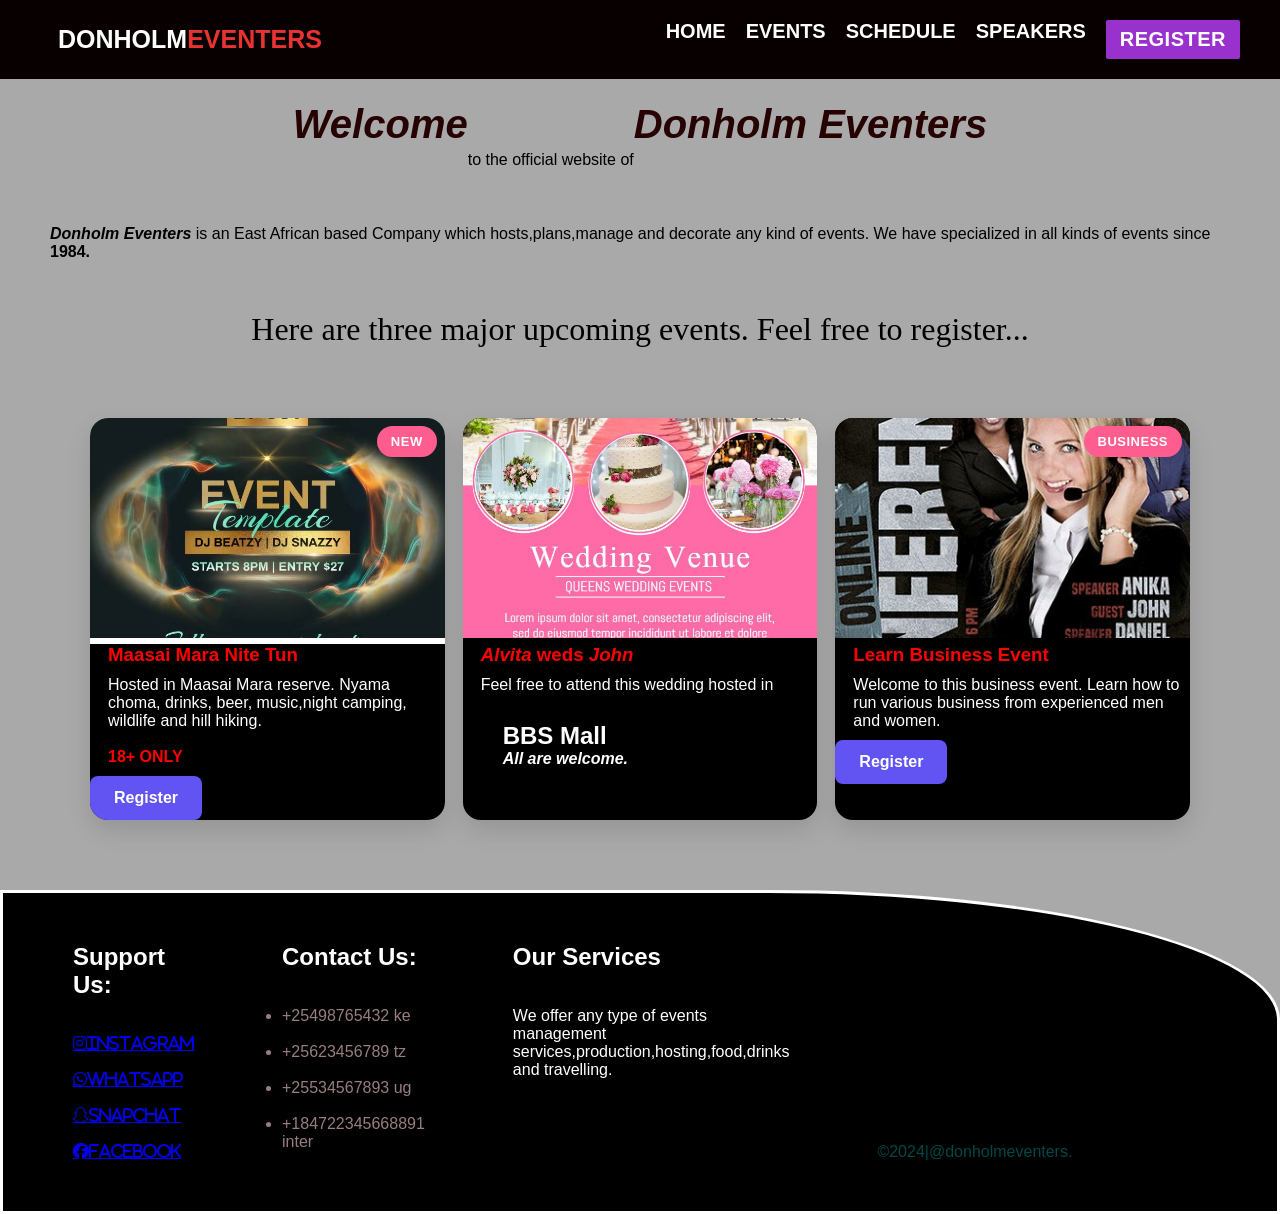
==== index.html @ 49300c49 "version one" ====
<!doctype html>
<html lang="en">
  <head>
    <meta charset="UTF-8" />
    <meta name="viewport" content="width=device-width, initial-scale=1.0" />
    <title>DONHOLM</title>
    <link rel="stylesheet" href="style.css">
    <link rel="stylesheet" href="https://cdnjs.cloudflare.com/ajax/libs/font-awesome/6.7.0/css/all.min.css" integrity="sha512-9xKTRVabjVeZmc+GUW8GgSmcREDunMM+Dt/GrzchfN8tkwHizc5RP4Ok/MXFFy5rIjJjzhndFScTceq5e6GvVQ==" crossorigin="anonymous" referrerpolicy="no-referrer" />
  </head>
  <body>
    <div class="navbar">
      <div class="logo">DONHOLM<span>EVENTERS</span></div>
      <div class="nav-links">
        <ul>
          <li><a href="./index.html">HOME</a></li>
          <li><a href="./events.html">EVENTS</a></li>
          <li><a href="./schedule.html">SCHEDULE</a></li>
          <li><a href="./speakers.html">SPEAKERS</a></li>
          <li class="red"><a href="./register.html"><span>register</span></a></li>
        </ul>
      </div>
    </div>
    <div class="welcome">
      <p class="welcome1"><span class="welcome2"><b><i>Welcome</i></b></span> <br><br><br><br>to the official website of   <span class="welcome2"><b><i>Donholm Eventers</i></b></span> </p>
      <p class="p1"><i><b>Donholm Eventers</b></i> is an East African based Company which hosts,plans,manage and decorate any kind of events. We have specialized in all kinds of events since <b>1984.</b> </p>
    </div>
     <div class="welcome4">Here are three major upcoming events. Feel free to register...</div>
    <div class="upcoming-events">
      
      <div class="card">

        <div class="card-image">
        <img src="./event1.jpg" height="380" width="380" alt="event1">
        <span class="badge">New</span>
      </div>

        <div class="card-content">
          <h3 id="m1"><b>Maasai Mara Nite Tun</b></h3>
          <p>Hosted in Maasai Mara reserve. Nyama choma, drinks, beer, music,night camping, wildlife and hill hiking. <br><br><strong id="st">18+ ONLY</strong>
          </p>
          <a href="./register.html" class="card-btn">Register</a>
        </div>

      </div>
      <div class="card2">

        <div class="card-image">
          <img src="./event3.jpg" alt="wedding">
        </div>

        <div class="card-content">
          <h3 id="m2"><i>Alvita</i> weds <i>John</i></h3>
            <p>Feel free to attend this wedding hosted in <br><br> <h2 id="bbs">BBS Mall</h2><b id="all"><i>All are welcome.</i></b></p>
        </div>
      </div>
      
      <div class="card3">

        <div class="card-image">
           <img src="./events4.jpg" alt="business">
           <span class="badge">Business</span>
        </div>

        <div class="card-content">
          <h3 id="m3">Learn Business Event</h3> <p>
            Welcome to this business event. Learn how to run various business from experienced men and women.
          </p>
          <a href="./register.html" class="card-btn">Register</a>
        </div>
      </div>
    
      </div>
      <div class="footer">
        <div class="support">
          <h2>Support Us:</h2>
          <br>
          <br>
          <ul class="media">
           <li><a href="https://www.instagram.com/" class="fa-brands fa-instagram">instagram</a></li>
           <br>
           <li><a href="https://web.whatsapp.com/" class="fa-brands fa-whatsapp">Whatsapp</a></li>
           <br>
           <li><a href="https://www.snapchat.com/" class="fa-brands fa-snapchat">Snapchat</a></li>
           <br>
           <li><a href="https://www.facebook.com/" class="fa-brands fa-facebook">Facebook</a></li>
          </ul>
        </div>
        <div class="contact">
         <h2> Contact Us:</h2>
         <br>
         <br>
         <ul>
          <li class="mobile1">+25498765432 ke</li>
          <br>
          <li class="mobile2">+25623456789 tz</li>
          <br>
          <li class="mobile3">+25534567893 ug</li>
          <br>
          <li class="mobile4">+184722345668891 inter</li>
         </ul>
        </div>
         <div class="services">
          <h2>Our Services</h2>
          <br>
          <br>
        <p class="servicep">We offer any type of events management services,production,hosting,food,drinks and travelling.</p>
         </div>
         <div id="copy">
          &copy;2024|@donholmeventers.
         </div>
      </div>
  </body>
</html>
---- style.css ----
.card{
    width:360px;
    background:#fff;
    border-radius:18px;
    overflow:hidden;
    box-shadow:0 10px 25px rgba(0,0,0,.12);
    transition:.3s;
}
.card-image{
    position:relative;
    height:220px;
    overflow: hidden;
    width: 100%;
}

.card-image img{
    width:100%;
    height:100%;
    object-fit:cover;
    display:block;
}
.badge{
     position: absolute;
    top: 8px;
    right: 8px;
    background: #ff5d8f;
    color: #fff;
    font-size: 13px;
    font-weight: 700;
    padding: 8px 14px;
    border-radius: 20px;
    text-transform: uppercase;
    letter-spacing: 0.5px;
    cursor: pointer;
}
.card:hover{
    transform:translateY(-6px);
    box-shadow:0 18px 35px rgba(0,0,0,.18);
}
*{
    margin:0;
    padding:0;
    box-sizing:border-box;
    font-family:Arial, Helvetica, sans-serif;
}
body{
background-color: darkgrey;
}

.card-btn{
              display:inline-block;
    background:#6254f3;
    color:#fff;
    text-decoration:none;
    padding:63px 24px;
    border-radius:8px;
    font-weight:bold;
    transition:.3s;

}
.card-btn:hover{
background-color: blueviolet;
}
.card2{
    width:360px;
    background:#fff;
    border-radius:18px;
    overflow:hidden;
    box-shadow:0 10px 25px rgba(0,0,0,.12);
    transition:.3s;
}
.card2-image{
    position:relative;
    height:220px;
    overflow: hidden;
    width: 100%;
}

.card2-image img{
    width:100%;
    height:100%;
    object-fit:cover;
    display:block;
}
.card2:hover{
              transform:translateY(-6px);
    box-shadow:0 18px 35px rgba(0,0,0,.18);
}
.card-btn{
              display:inline-block;
    background:#6254f3;
    color:#fff;
    text-decoration:none;
    padding:13px 24px;
    border-radius:8px;
    font-weight:bold;
    transition:.3s;
}
.card-btn:hover{
background-color: blueviolet;
}
.card3{
    width:360px;
    background:#fff;
    border-radius:18px;
    overflow:hidden;
    box-shadow:0 10px 25px rgba(0,0,0,.12);
    transition:.3s;
}
.card3-image{
    position:relative;
    height:220px;
    overflow: hidden;
    width: 100%;
}

.card3-image img{
    width:100%;
    height:100%;
    object-fit:cover;
    display:block;
}
.card3:hover{
              transform:translateY(-6px);
    box-shadow:0 18px 35px rgba(0,0,0,.18);
}
.upcoming-events{
  display: flex;
  margin: 40px 60px 40px 60px;
  padding: 30px 30px 30px 30px;
  gap: 18px;
}
.navbar{
 display: flex;
justify-content: space-between;
 align-items: center;
 color: white;
 background-attachment: fixed;
 background-color: rgb(8, 0, 0);
 padding: 20px 40px ;
 position: sticky;
 top: 0;
 z-index: 100;
 }
.logo{
  font-size: 25px;
 font-weight: bold;
      margin-left: 18px;                          
  }
 .logo span{
    color: rgb(233, 51, 51);
 }
 .nav-links ul{
 display: flex;
 list-style: none;
gap: 20px;
                                
 }
.nav-links a{
 text-decoration: none;
color: #fff;
 font-size: 20px;
 font-weight: bold;
 margin-bottom: 5px;
 }
              
 .nav-links a:hover{
 /* border : solid 2px rgb(75, 0, 130); */
 background-color: #6254f3;
border: solid 2px;
border-radius: 6px;
padding: 3px 3px 3px 3px;
}
 
.red{
 background-color: darkorchid;
    color: #fff;
    font-size: 13px;
    font-weight: 700;
    padding: 8px 14px;
    border-radius: 2px;
    text-transform: uppercase;
    letter-spacing: 0.5px;
}
.welcome1{
    align-items: center;
    justify-content: center;
    display: flex;
    margin-bottom: 26px;
}
.welcome2{
    font-size: 40px;
    font-weight: bold;
    font-family: 'Franklin Gothic Medium', 'Arial Narrow', Arial, sans-serif;
    color: rgb(39, 2, 2);
}
.p1{
    margin: 20px 20px 20px 20px;
    padding: 30px 30px 30px 30px;
    display: flexbox;
}
.welcome4{
    align-items: center;
    justify-content: center;
    display: flex;
    font-family: 'Agbalumo'; font-size: 32px;
}
.footer{
    margin-top: 40px;
    box-sizing: border-box;
    border-style: solid;
    padding: 50px 50px 50px 70px;
    width: 100%;
    border-top-right-radius: 40%;
    display: flex;
    gap: 88px;
    background-color: black;
    color: white;
   box-shadow: #6254f3;
}
.media{
list-style-type: none;
text-decoration: none;

}
.mobile1:hover{
    color: rgb(255, 255, 255);
    opacity: 1;
    
}
.mobile1{
    color: rgb(253, 211, 211);
    opacity: 0.6;
    cursor: pointer;
}
.mobile4:hover{
    color: rgb(255, 255, 255);
    opacity: 1;
    
}
.mobile4{
    color: rgb(253, 211, 211);
    opacity: 0.6;
    cursor: pointer;
}
.mobile2:hover{
    color: rgb(255, 255, 255);
    opacity: 1;
    
}
.mobile2{
    color: rgb(253, 211, 211);
    opacity: 0.6;
    cursor: pointer;
}
.mobile3:hover{
    color: rgb(255, 255, 255);
    opacity: 1;
    
}
.mobile3{
    color: rgb(253, 211, 211);
    opacity: 0.6;
    cursor: pointer;
}
#bbs{
   margin-left: 40px;
}
#all{
    margin-left: 40px;
    margin-top: 30px;
}
h3{
    margin-bottom: 10px;
    margin-top: 6px;
    margin-left: 18px;
    
}
#m1{
    color: red;
}
#m2{
color: red;
}
#m3{
    color: red;
}
#st{
    color: red;
}
.card-content p{
  margin-left: 18px;
  margin-bottom:10px ;
}
.card-content{
    background-color: black;
    color: white;
}
.card2{
    background-color: black;
}
.card1{
     background-color: black; 
}
.card3{
    background-color: black;
}
#copy{
    color: rgb(2, 71, 71);
    margin-right: 10000px;
    margin-top: 200px;
}
#copy:hover{
     color: white;
     opacity: 0.9;
}

@media {
    
}
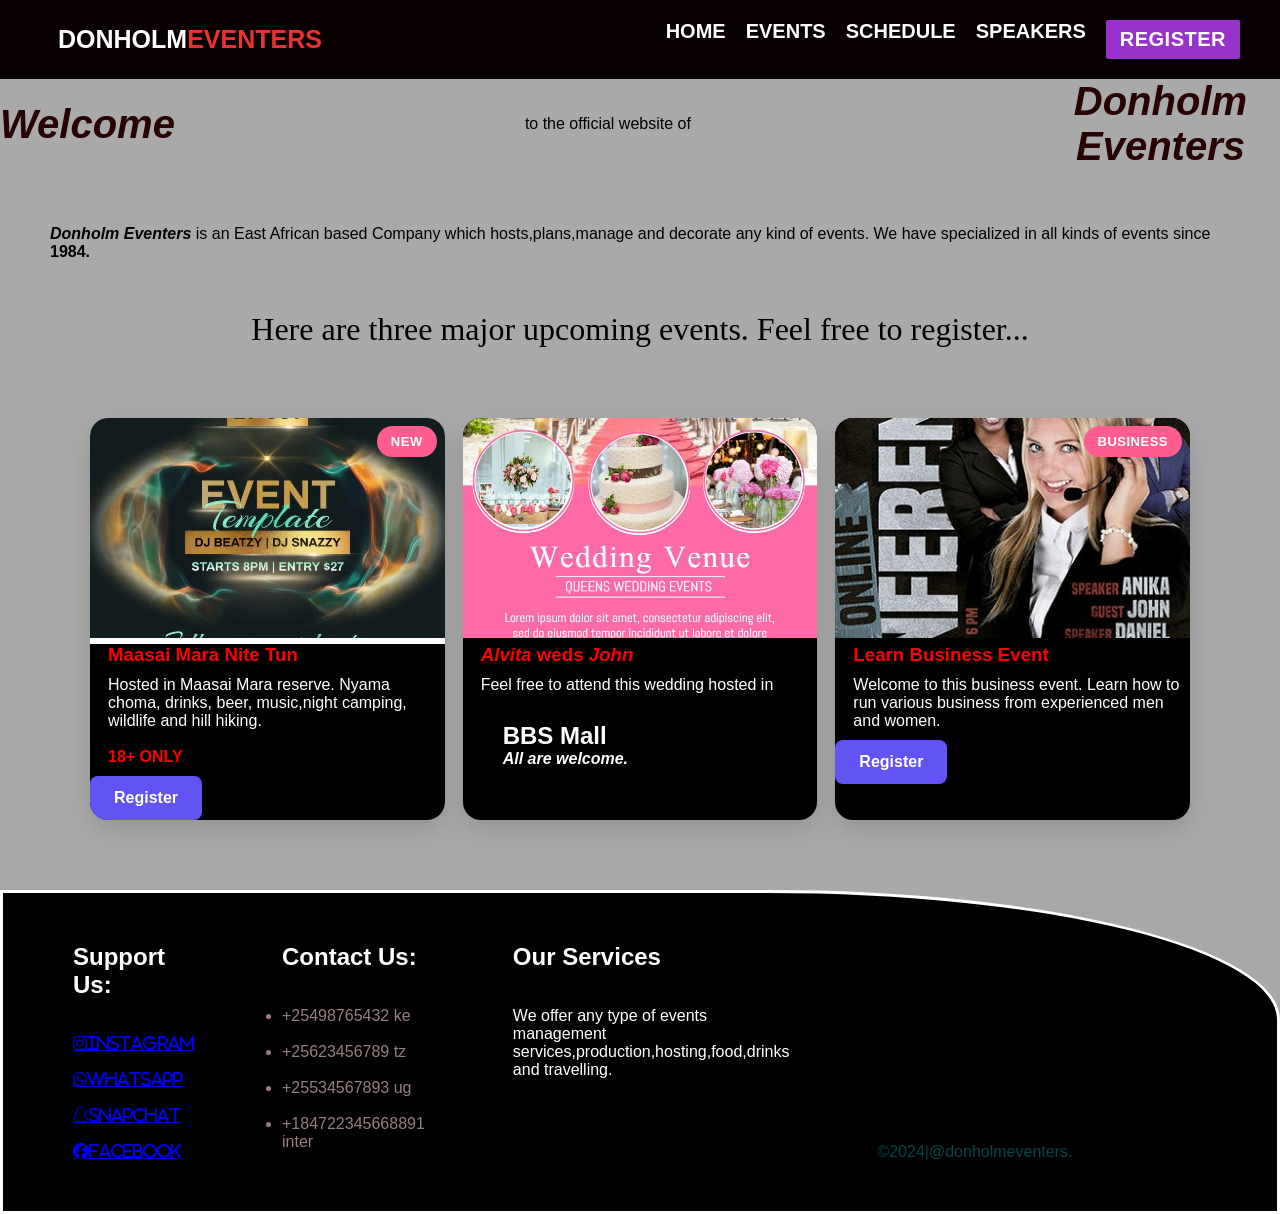
==== commit ef4fbb03: "fix mobile responsiveness welcome text layout" ====
--- a/index.html
+++ b/index.html
@@ -21,7 +21,13 @@
       </div>
     </div>
     <div class="welcome">
-      <p class="welcome1"><span class="welcome2"><b><i>Welcome</i></b></span> <br><br><br><br>to the official website of   <span class="welcome2"><b><i>Donholm Eventers</i></b></span> </p>
+     <div class="welcome1">
+    <span class="welcome2"><b><i>Welcome</i></b></span>
+
+    <span class="welcome3">to the official website of</span>
+
+    <span class="welcome2"><b><i>Donholm Eventers</i></b></span>
+</div>
       <p class="p1"><i><b>Donholm Eventers</b></i> is an East African based Company which hosts,plans,manage and decorate any kind of events. We have specialized in all kinds of events since <b>1984.</b> </p>
     </div>
      <div class="welcome4">Here are three major upcoming events. Feel free to register...</div>
--- a/style.css
+++ b/style.css
@@ -126,9 +126,11 @@
 }
 .upcoming-events{
   display: flex;
+  /* grid-template-columns: repeat(auto-fit, minmax(260px 1fr)); */
   margin: 40px 60px 40px 60px;
   padding: 30px 30px 30px 30px;
   gap: 18px;
+
 }
 .navbar{
  display: flex;
@@ -305,16 +307,560 @@
 .card3{
     background-color: black;
 }
-#copy{
+ #copy{
     color: rgb(2, 71, 71);
     margin-right: 10000px;
     margin-top: 200px;
-}
+} 
 #copy:hover{
      color: white;
      opacity: 0.9;
 }
-
-@media {
-    
-}
+.card {
+    width: 360px;
+    background: #fff;
+    border-radius: 18px;
+    overflow: hidden;
+    box-shadow: 0 10px 25px rgba(0,0,0,.12);
+    transition: .3s;
+}
+
+.card-image {
+    position: relative;
+    height: 220px;
+    overflow: hidden;
+    width: 100%;
+}
+
+.card-image img {
+    width: 100%;
+    height: 100%;
+    object-fit: cover;
+    display: block;
+}
+
+.badge {
+    position: absolute;
+    top: 8px;
+    right: 8px;
+    background: #ff5d8f;
+    color: #fff;
+    font-size: 13px;
+    font-weight: 700;
+    padding: 8px 14px;
+    border-radius: 20px;
+    text-transform: uppercase;
+    letter-spacing: 0.5px;
+    cursor: pointer;
+}
+
+.card:hover {
+    transform: translateY(-6px);
+    box-shadow: 0 18px 35px rgba(0,0,0,.18);
+}
+
+* {
+    margin: 0;
+    padding: 0;
+    box-sizing: border-box;
+    font-family: Arial, Helvetica, sans-serif;
+}
+
+body {
+    background-color: darkgrey;
+    overflow-x: hidden;
+}
+
+img {
+    max-width: 100%;
+    height: auto;
+}
+
+.card-btn {
+    display: inline-block;
+    background: #6254f3;
+    color: #fff;
+    text-decoration: none;
+    padding: 13px 24px;
+    border-radius: 8px;
+    font-weight: bold;
+    transition: .3s;
+}
+
+.card-btn:hover {
+    background-color: blueviolet;
+}
+
+.card2 {
+    width: 360px;
+    background: #fff;
+    border-radius: 18px;
+    overflow: hidden;
+    box-shadow: 0 10px 25px rgba(0,0,0,.12);
+    transition: .3s;
+}
+
+.card2-image {
+    position: relative;
+    height: 220px;
+    overflow: hidden;
+    width: 100%;
+}
+
+.card2-image img {
+    width: 100%;
+    height: 100%;
+    object-fit: cover;
+    display: block;
+}
+
+.card2:hover {
+    transform: translateY(-6px);
+    box-shadow: 0 18px 35px rgba(0,0,0,.18);
+}
+
+.card3 {
+    width: 360px;
+    background: #fff;
+    border-radius: 18px;
+    overflow: hidden;
+    box-shadow: 0 10px 25px rgba(0,0,0,.12);
+    transition: .3s;
+}
+
+.card3-image {
+    position: relative;
+    height: 220px;
+    overflow: hidden;
+    width: 100%;
+}
+
+.card3-image img {
+    width: 100%;
+    height: 100%;
+    object-fit: cover;
+    display: block;
+}
+
+.card3:hover {
+    transform: translateY(-6px);
+    box-shadow: 0 18px 35px rgba(0,0,0,.18);
+}
+
+.upcoming-events {
+    display: flex;
+    margin: 40px 60px;
+    padding: 30px;
+    gap: 18px;
+}
+
+.navbar {
+    display: flex;
+    justify-content: space-between;
+    align-items: center;
+    color: white;
+    background-attachment: fixed;
+    background-color: rgb(8, 0, 0);
+    padding: 20px 40px;
+    position: sticky;
+    top: 0;
+    z-index: 100;
+}
+
+.logo {
+    font-size: 25px;
+    font-weight: bold;
+    margin-left: 18px;
+}
+
+.logo span {
+    color: rgb(233, 51, 51);
+}
+
+.nav-links ul {
+    display: flex;
+    list-style: none;
+    gap: 20px;
+}
+
+.nav-links a {
+    text-decoration: none;
+    color: #fff;
+    font-size: 20px;
+    font-weight: bold;
+    margin-bottom: 5px;
+}
+
+.nav-links a:hover {
+    background-color: #6254f3;
+    border: solid 2px;
+    border-radius: 6px;
+    padding: 3px;
+}
+
+.welcome3 {
+    text-align: center;
+    width: 100%;
+    margin: 10px 0;
+}
+
+.red {
+    background-color: darkorchid;
+    color: #fff;
+    font-size: 13px;
+    font-weight: 700;
+    padding: 8px 14px;
+    border-radius: 2px;
+    text-transform: uppercase;
+    letter-spacing: 0.5px;
+}
+
+.welcome1 {
+    align-items: center;
+    justify-content: center;
+    display: flex;
+    margin-bottom: 26px;
+}
+
+.welcome2 {
+    font-size: 40px;
+    font-weight: bold;
+    font-family: 'Franklin Gothic Medium', 'Arial Narrow', Arial, sans-serif;
+    color: rgb(39, 2, 2);
+}
+
+.p1 {
+    margin: 20px;
+    padding: 30px;
+    display: flexbox;
+}
+
+.welcome4 {
+    align-items: center;
+    justify-content: center;
+    display: flex;
+    font-family: 'Agbalumo';
+    font-size: 32px;
+}
+
+.footer {
+    margin-top: 40px;
+    box-sizing: border-box;
+    border-style: solid;
+    padding: 50px 50px 50px 70px;
+    width: 100%;
+    border-top-right-radius: 40%;
+    display: flex;
+    gap: 88px;
+    background-color: black;
+    color: white;
+    box-shadow: #6254f3;
+}
+
+.media {
+    list-style-type: none;
+    text-decoration: none;
+}
+
+.mobile1:hover,
+.mobile2:hover,
+.mobile3:hover,
+.mobile4:hover {
+    color: rgb(255, 255, 255);
+    opacity: 1;
+}
+
+.mobile1,
+.mobile2,
+.mobile3,
+.mobile4 {
+    color: rgb(253, 211, 211);
+    opacity: 0.6;
+    cursor: pointer;
+}
+
+#bbs {
+    margin-left: 40px;
+}
+
+#all {
+    margin-left: 40px;
+    margin-top: 30px;
+}
+
+h3 {
+    margin-bottom: 10px;
+    margin-top: 6px;
+    margin-left: 18px;
+}
+
+#m1,
+#m2,
+#m3,
+#st {
+    color: red;
+}
+
+.card-content p {
+    margin-left: 18px;
+    margin-bottom: 10px;
+}
+
+.card-content {
+    background-color: black;
+    color: white;
+}
+
+.card2 {
+    background-color: black;
+}
+
+.card1 {
+    background-color: black;
+}
+
+.card3 {
+    background-color: black;
+}
+
+/* Fixed: prevents the 10000px horizontal overflow */
+#copy {
+    color: rgb(2, 71, 71);
+    margin-top: 200px;
+    text-align: center;
+}
+
+#copy:hover {
+    color: white;
+    opacity: 0.9;
+}
+/* =========================================
+   RESPONSIVE FIXES - KEEP ORIGINAL LOOK
+   Add at the very bottom of style.css
+========================================= */
+
+/* TABLETS */
+@media screen and (max-width: 1024px) {
+
+    #copy {
+        margin-right: 0;
+    }
+
+    .upcoming-events {
+        flex-wrap: wrap;
+        justify-content: center;
+        margin: 40px 20px;
+        padding: 20px;
+    }
+
+    .card,
+    .card2,
+    .card3 {
+        width: 360px;
+        max-width: 100%;
+    }
+
+    .footer {
+        flex-wrap: wrap;
+        gap: 40px;
+        padding: 40px 30px;
+    }
+}
+
+
+/* PHONES */
+@media screen and (max-width: 768px) {
+
+    #copy {
+        margin-right: 0;
+        width: 100%;
+        text-align: center;
+        margin-top: 30px;
+    }
+
+    .navbar {
+        flex-wrap: wrap;
+        justify-content: center;
+        gap: 15px;
+        padding: 15px 20px;
+    }
+
+    .nav-links ul {
+        flex-wrap: wrap;
+        justify-content: center;
+        gap: 12px;
+    }
+
+    .upcoming-events {
+        flex-wrap: wrap;
+        justify-content: center;
+        margin: 30px 10px;
+        padding: 15px;
+        gap: 18px;
+    }
+
+    /* Cards stay their original shape and size */
+    .card,
+    .card2,
+    .card3 {
+        width: 360px;
+        max-width: 100%;
+    }
+
+    .footer {
+        flex-wrap: wrap;
+        justify-content: center;
+        gap: 30px;
+        padding: 30px 20px;
+    }
+}
+
+
+/* SMALL PHONES */
+@media screen and (max-width: 480px) {
+
+    #copy {
+        margin-right: 0;
+    }
+
+    .upcoming-events {
+        margin: 20px 5px;
+        padding: 10px;
+        justify-content: center;
+    }
+
+    .card,
+    .card2,
+    .card3 {
+        width: 360px;
+        max-width: 100%;
+    }
+
+    .footer {
+        padding: 25px 15px;
+        gap: 20px;
+    }
+}
+
+
+/* VERY SMALL DEVICES */
+@media screen and (max-width: 350px) {
+
+    #copy {
+        margin-right: 0;
+    }
+
+    .upcoming-events {
+        margin: 15px 0;
+        padding: 5px;
+    }
+
+    .card,
+    .card2,
+    .card3 {
+        width: 100%;
+        max-width: 360px;
+    }
+
+    .nav-links a {
+        font-size: 12px;
+    }
+}
+@media screen and (max-width: 1100px) {
+    .upcoming-events {
+        flex-wrap: wrap;
+        justify-content: center;
+    }
+
+    #copy {
+        margin-right: 0;
+        width: 100%;
+        text-align: center;
+    }
+}
+/* =========================================
+   FINAL HORIZONTAL OVERFLOW FIX
+========================================= */
+
+html,
+body {
+    width: 100%;
+    max-width: 100%;
+    overflow-x: hidden;
+}
+
+@media screen and (max-width: 768px) {
+
+    .upcoming-events,
+    .navbar,
+    .footer {
+        max-width: 100%;
+    }
+
+    .card,
+    .card2,
+    .card3 {
+        max-width: 100%;
+    }
+}
+/* =========================================
+   FINAL MOBILE TEXT OVERFLOW FIX
+========================================= */
+
+@media screen and (max-width: 768px) {
+
+    .welcome1,
+    .welcome2,
+    .welcome4 {
+        width: 100%;
+        max-width: 100%;
+        text-align: center;
+        overflow-wrap: break-word;
+        word-wrap: break-word;
+    }
+
+    .welcome2 {
+        font-size: clamp(24px, 8vw, 40px);
+        padding-left: 10px;
+        padding-right: 10px;
+    }
+
+    .welcome4 {
+        font-size: clamp(20px, 7vw, 32px);
+        padding-left: 10px;
+        padding-right: 10px;
+    }
+}
+/* WELCOME TEXT RESPONSIVE LAYOUT */
+
+.welcome1 {
+    text-align: center;
+}
+
+.welcome3 {
+    display: block;
+    text-align: center;
+    white-space: nowrap;
+    margin: 10px 0;
+}
+
+@media screen and (max-width: 768px) {
+    .welcome1 {
+        display: flex;
+        flex-direction: column;
+        align-items: center;
+        width: 100%;
+        padding: 0 10px;
+    }
+
+    .welcome2,
+    .welcome3 {
+        max-width: 100%;
+        text-align: center;
+    }
+
+    .welcome3 {
+        white-space: normal;
+        overflow-wrap: break-word;
+    }
+}
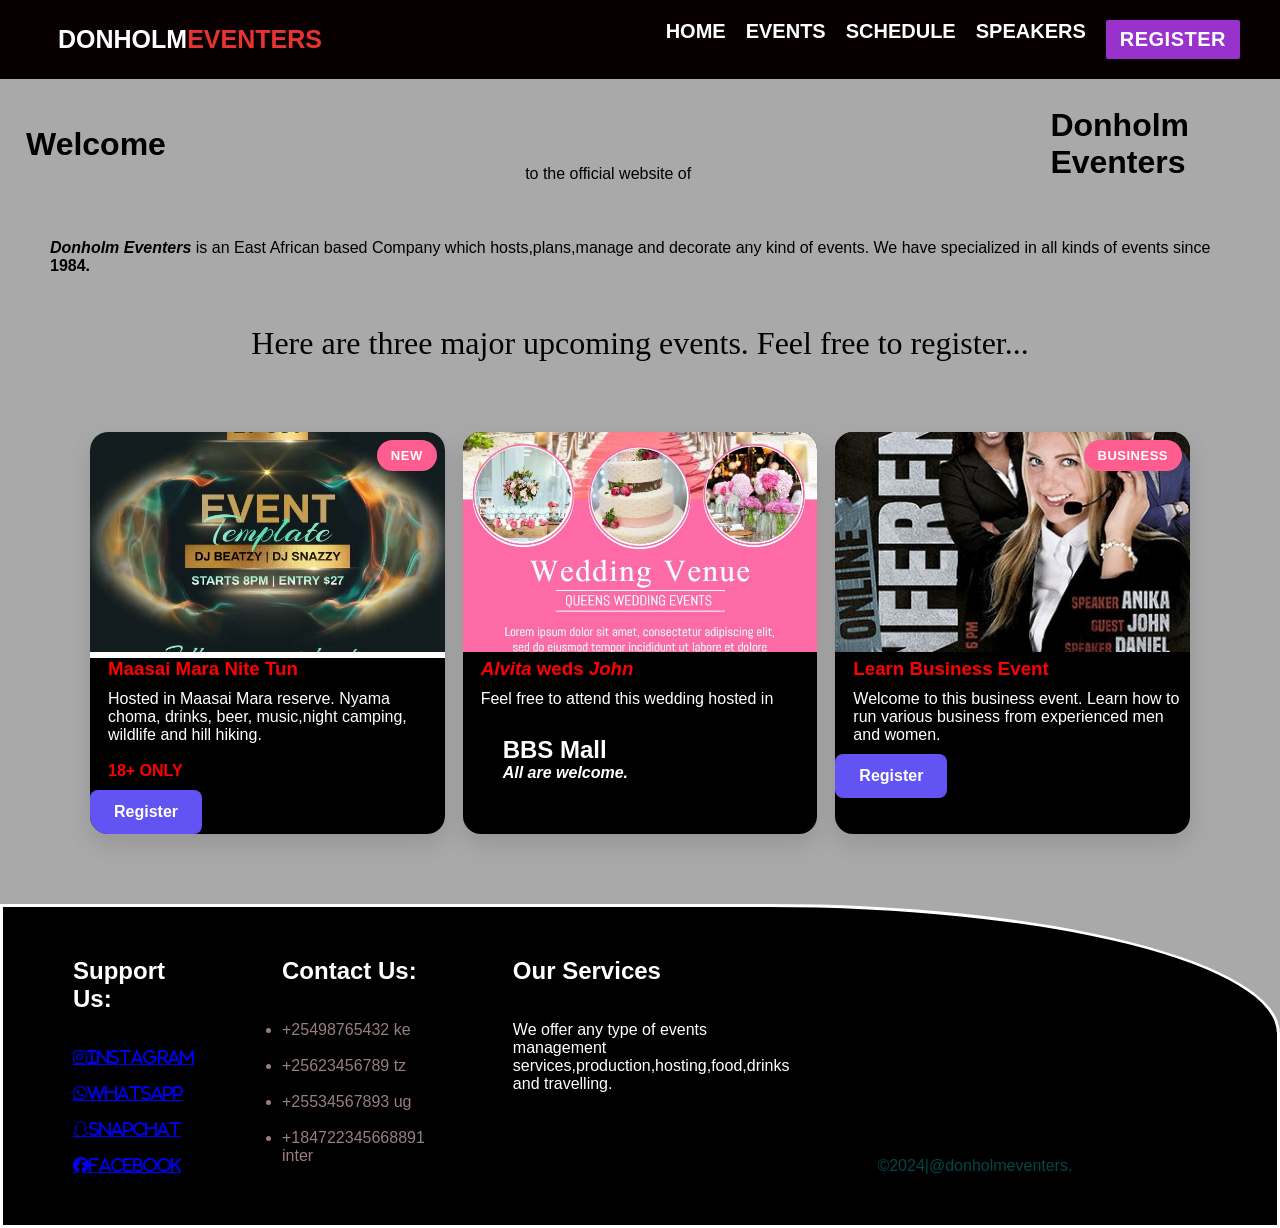
==== commit 0a4b546e: "version one" ====
--- a/index.html
+++ b/index.html
@@ -20,13 +20,10 @@
         </ul>
       </div>
     </div>
-    <div class="welcome">
      <div class="welcome1">
-    <span class="welcome2"><b><i>Welcome</i></b></span>
-
+    <h1>Welcome</h1>
     <span class="welcome3">to the official website of</span>
-
-    <span class="welcome2"><b><i>Donholm Eventers</i></b></span>
+    <h1>Donholm Eventers</h1>
 </div>
       <p class="p1"><i><b>Donholm Eventers</b></i> is an East African based Company which hosts,plans,manage and decorate any kind of events. We have specialized in all kinds of events since <b>1984.</b> </p>
     </div>
@@ -106,7 +103,7 @@
          </ul>
         </div>
          <div class="services">
-          <h2>Our Services</h2>
+          <h2>Our Services</h2>       
           <br>
           <br>
         <p class="servicep">We offer any type of events management services,production,hosting,food,drinks and travelling.</p>
--- a/style.css
+++ b/style.css
@@ -186,16 +186,16 @@
 }
 .welcome1{
     align-items: center;
-    justify-content: center;
+    padding: 0px;
     display: flex;
-    margin-bottom: 26px;
-}
-.welcome2{
+    margin: 26px;
+}
+/* .welcome2{
     font-size: 40px;
     font-weight: bold;
     font-family: 'Franklin Gothic Medium', 'Arial Narrow', Arial, sans-serif;
     color: rgb(39, 2, 2);
-}
+} */
 .p1{
     margin: 20px 20px 20px 20px;
     padding: 30px 30px 30px 30px;
@@ -501,7 +501,7 @@
 .welcome3 {
     text-align: center;
     width: 100%;
-    margin: 10px 0;
+    margin-top: 60px;
 }
 
 .red {
@@ -515,12 +515,6 @@
     letter-spacing: 0.5px;
 }
 
-.welcome1 {
-    align-items: center;
-    justify-content: center;
-    display: flex;
-    margin-bottom: 26px;
-}
 
 .welcome2 {
     font-size: 40px;
@@ -623,7 +617,7 @@
     background-color: black;
 }
 
-/* Fixed: prevents the 10000px horizontal overflow */
+
 #copy {
     color: rgb(2, 71, 71);
     margin-top: 200px;
@@ -634,10 +628,7 @@
     color: white;
     opacity: 0.9;
 }
-/* =========================================
-   RESPONSIVE FIXES - KEEP ORIGINAL LOOK
-   Add at the very bottom of style.css
-========================================= */
+
 
 /* TABLETS */
 @media screen and (max-width: 1024px) {
@@ -699,7 +690,7 @@
         gap: 18px;
     }
 
-    /* Cards stay their original shape and size */
+    
     .card,
     .card2,
     .card3 {
@@ -778,9 +769,7 @@
         text-align: center;
     }
 }
-/* =========================================
-   FINAL HORIZONTAL OVERFLOW FIX
-========================================= */
+
 
 html,
 body {
@@ -803,9 +792,7 @@
         max-width: 100%;
     }
 }
-/* =========================================
-   FINAL MOBILE TEXT OVERFLOW FIX
-========================================= */
+
 
 @media screen and (max-width: 768px) {
 
@@ -830,19 +817,12 @@
         padding-left: 10px;
         padding-right: 10px;
     }
-}
-/* WELCOME TEXT RESPONSIVE LAYOUT */
-
-.welcome1 {
-    text-align: center;
-}
-
-.welcome3 {
-    display: block;
-    text-align: center;
-    white-space: nowrap;
-    margin: 10px 0;
-}
+
+}
+
+
+
+
 
 @media screen and (max-width: 768px) {
     .welcome1 {
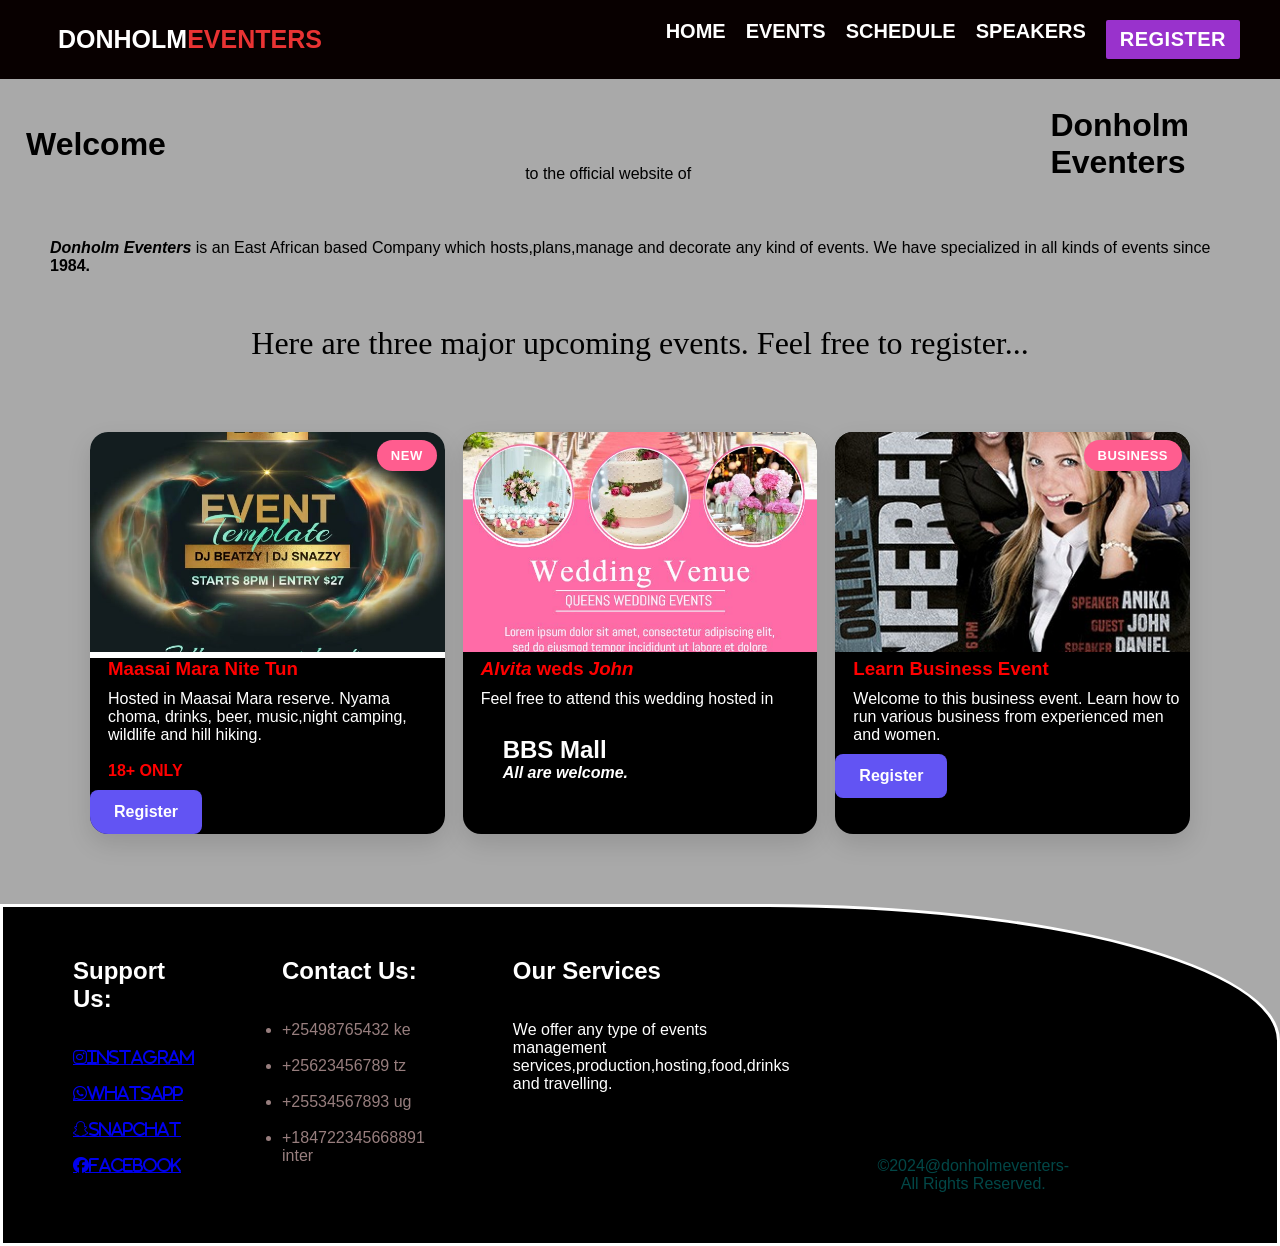
==== commit 06889bb2: "version one" ====
--- a/index.html
+++ b/index.html
@@ -109,7 +109,7 @@
         <p class="servicep">We offer any type of events management services,production,hosting,food,drinks and travelling.</p>
          </div>
          <div id="copy">
-          &copy;2024|@donholmeventers.
+          &copy;2024@donholmeventers-All Rights Reserved.
          </div>
       </div>
   </body>
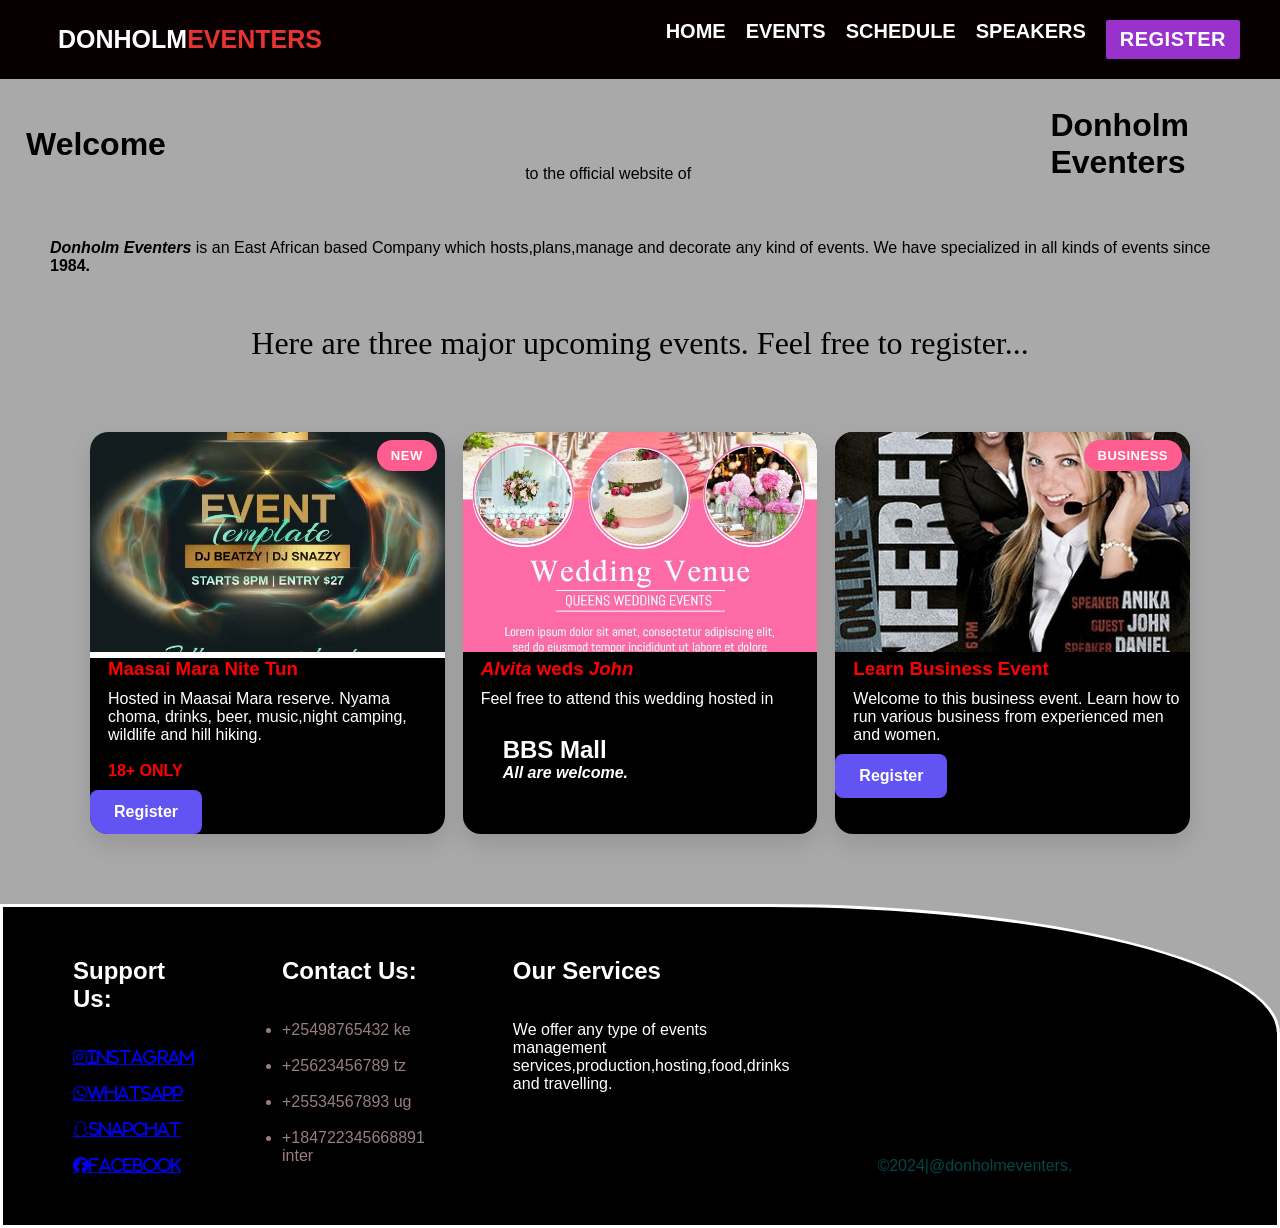
==== commit 180ea7ca: "version one" ====
--- a/index.html
+++ b/index.html
@@ -109,7 +109,7 @@
         <p class="servicep">We offer any type of events management services,production,hosting,food,drinks and travelling.</p>
          </div>
          <div id="copy">
-          &copy;2024@donholmeventers-All Rights Reserved.
+          &copy;2024|@donholmeventers.
          </div>
       </div>
   </body>
